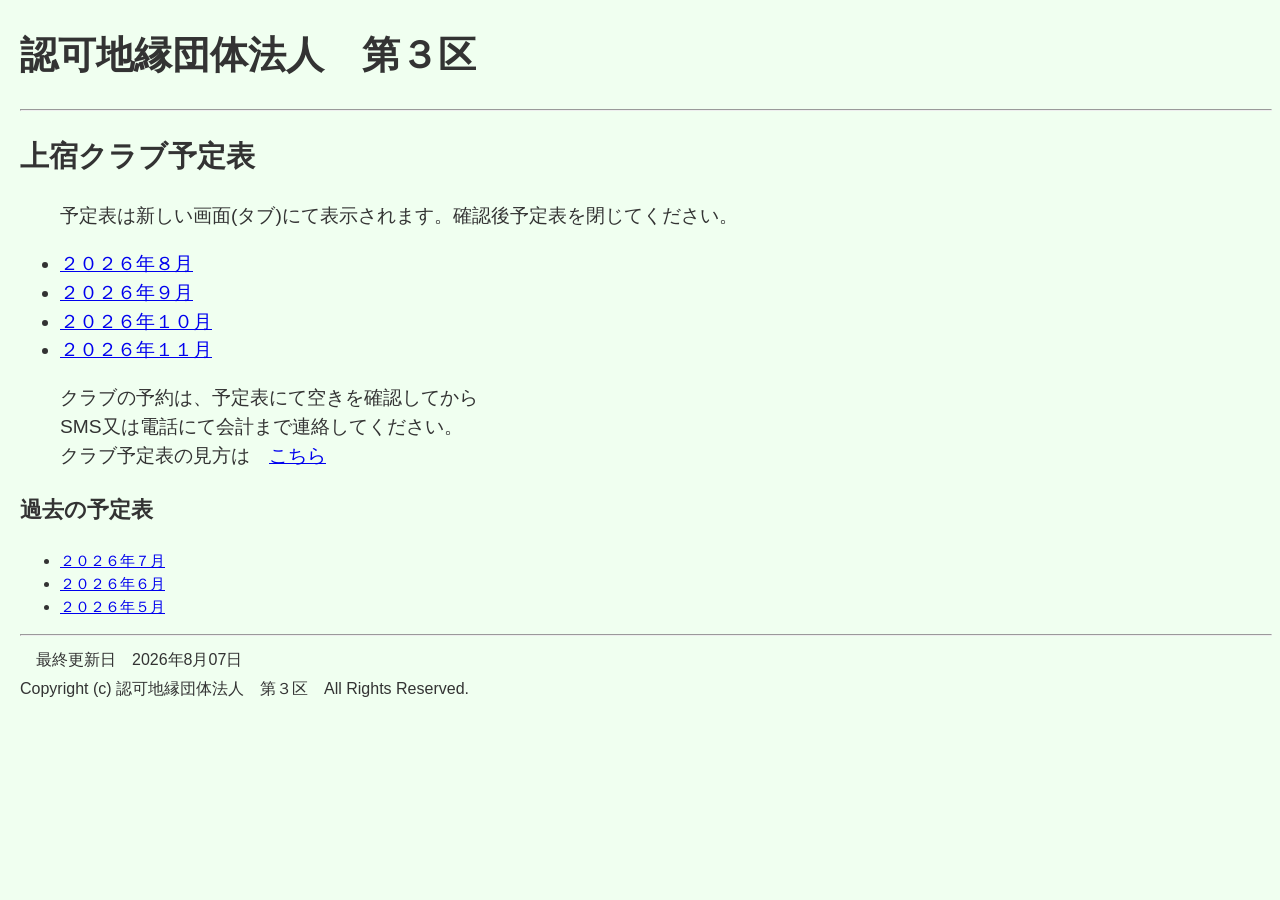
==== index.html @ dec30518 "Add files via upload" ====
<!DOCTYPE html>
<html lang="ja">
  <head>
    <meta charset="utf-8">
    <link rel="stylesheet" href="base.css">
    <title>中津川市第３区</title>
  </head>
  <body>
    <h1>認可地縁団体法人　第３区</h1>
     <hr>  <!--横線を引く-->
    <h2>上宿クラブ予定表</h2>
      <ul id="future_calendar">
        <p>予定表は新しい画面(タブ)にて表示されます。確認後予定表を閉じてください。<br> <!--改行--></p> 
        <li><a href="calendar202608.PNG" target="_blank">２０２６年８月</a>
        <li><a href="calendar202609.PNG" target="_blank">２０２６年９月</a>
        <li><a href="calendar202610.PNG" target="_blank">２０２６年１０月</a>
        <li><a href="calendar202611.PNG" target="_blank">２０２６年１１月</a>  
        <p>クラブの予約は、予定表にて空きを確認してから <br> <!--改行-->
           SMS又は電話にて会計まで連絡してください。<br> <!--改行-->
           クラブ予定表の見方は　<a href="calender_index.html">こちら</a></p>
      </ul>
    <h3>過去の予定表</h3>
      <ul id="past_calendar">
        <li><a href="calendar202607.PNG" target="_blank">２０２６年７月</a>
        <li><a href="calendar202606.PNG" target="_blank">２０２６年６月</a>
        <li><a href="calendar202605.PNG" target="_blank">２０２６年５月</a>
      </ul>
    <hr> <!--横線を引く-->
    <small>　最終更新日　2026年8月07日<br>
          Copyright (c)  認可地縁団体法人　第３区　All Rights Reserved.</small>
  </body>
</html>
<!--参考文献
   とほほのHTML入門 (HTMLリファレンス)
    https://www.tohoho-web.com/www.htm
   TAG index
    https://www.tagindex.com/
　　Google DriveでWEBサイトを開設する方法(使用できなくなった)
　　　https://lpeg.info/webworks/google_drive_hosting.html
   https://note.com/oto_wan_ai/n/n4843cebda021
   (GitHub PagesWEBサイトを公開する方法)
   https://note.com/oto_wan_ai/n/n27f2fa760445
   (GitHub PagesWEBサイトのデータを更新する手順)
参考文献終わり-->
---- base.css ----
@charset "utf-8";
body {
	background-color:#F0FFF0;		/*ページ全体の背景色　honeydew　*/
	font-size:120%;		/* フォントサイズを120%にする */
	font-family: "ＭＳ ゴシック",sans-serif;	/* フォントの種類をゴシック系にする */
	line-height:1.5;	/* 行の高さを1.5倍にする */
	color:#333333;		/* 文字色を濃い目のグレーにする */
	margin-left:20px;    /* 左のマージンを確保する */
}
#past_calendar {
    font-size:80%;
}
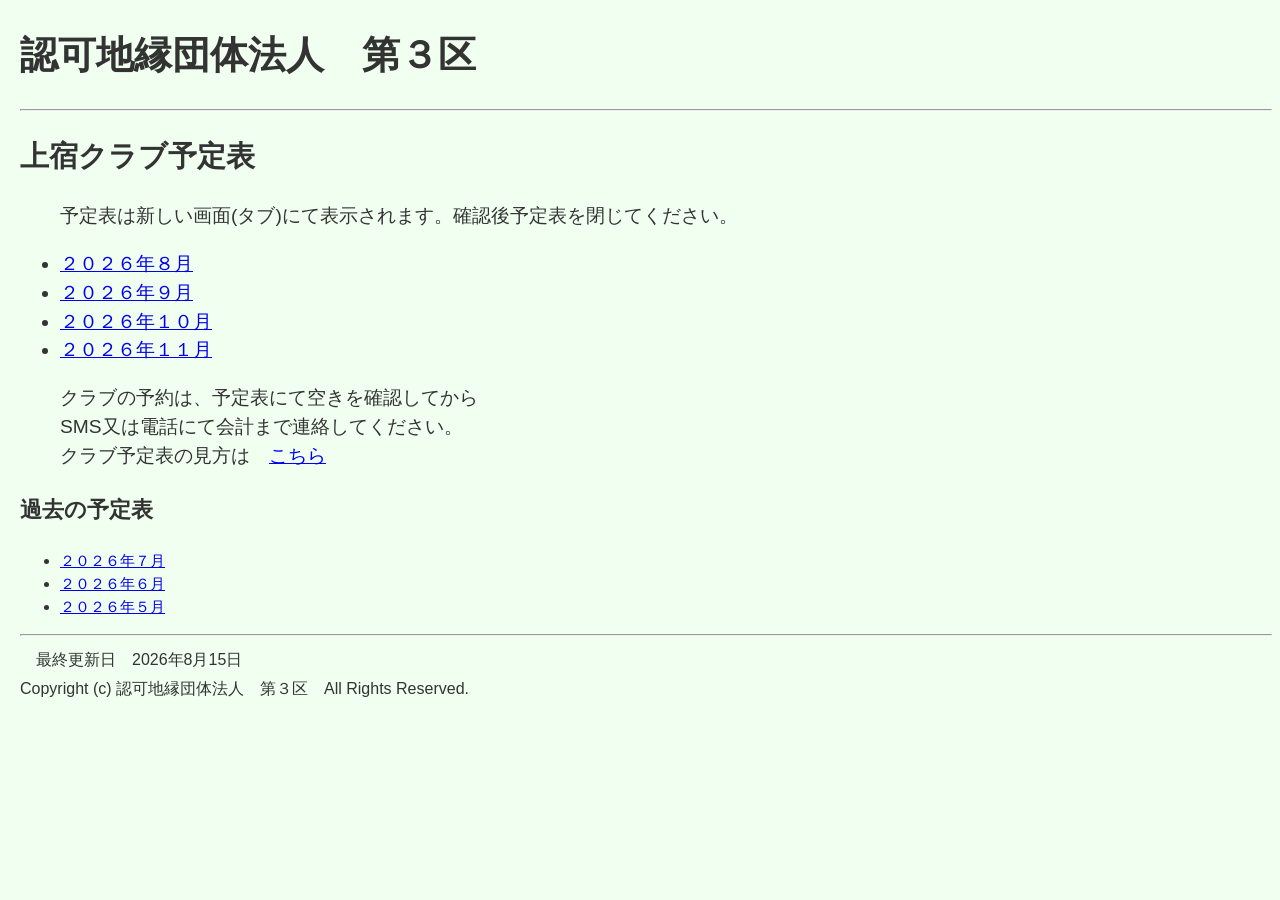
==== commit 4da3654a: "Add files via upload" ====
--- a/index.html
+++ b/index.html
@@ -26,7 +26,7 @@
         <li><a href="calendar202605.PNG" target="_blank">２０２６年５月</a>
       </ul>
     <hr> <!--横線を引く-->
-    <small>　最終更新日　2026年8月07日<br>
+    <small>　最終更新日　2026年8月15日<br>
           Copyright (c)  認可地縁団体法人　第３区　All Rights Reserved.</small>
   </body>
 </html>
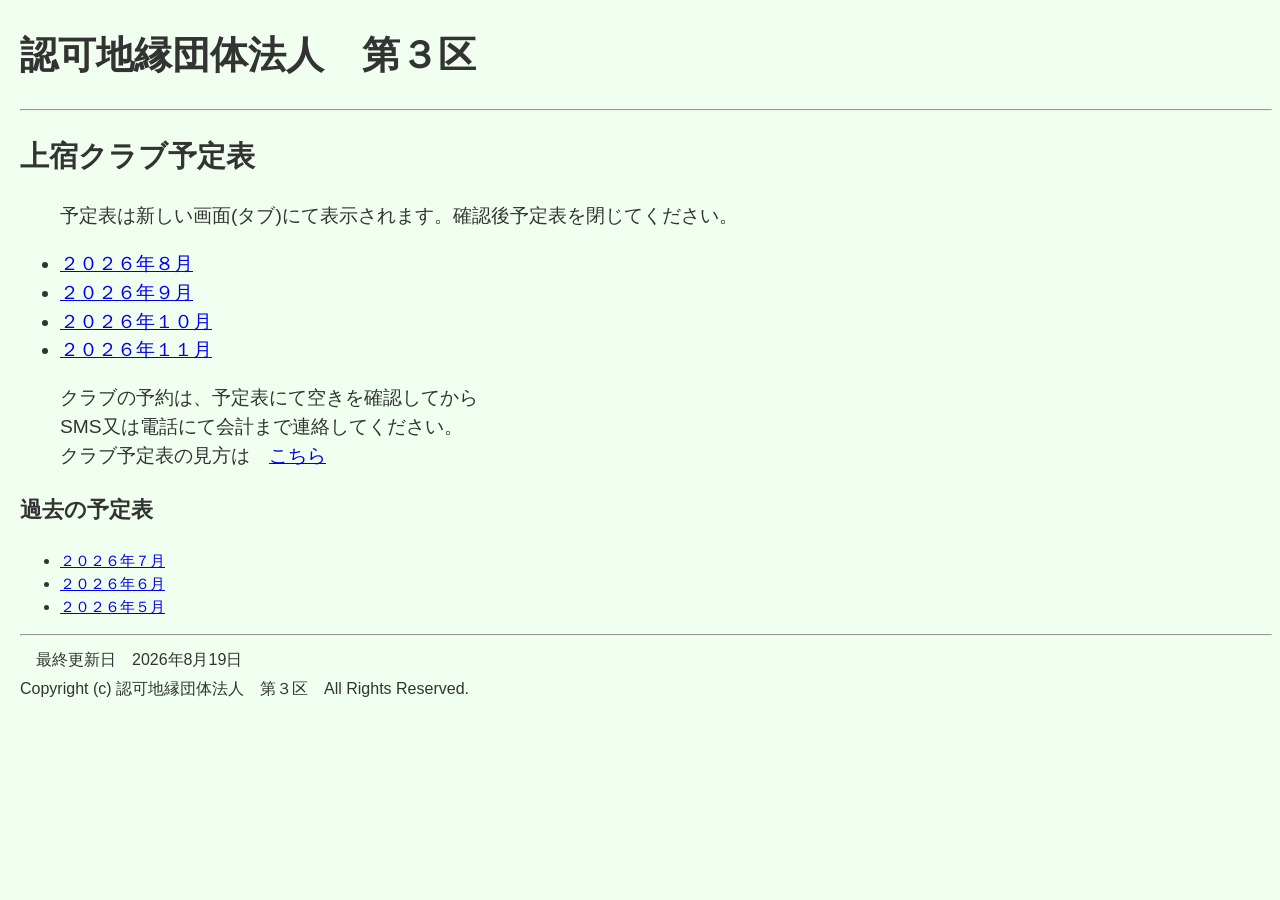
==== commit db0945e2: "Add files via upload" ====
--- a/index.html
+++ b/index.html
@@ -26,7 +26,7 @@
         <li><a href="calendar202605.PNG" target="_blank">２０２６年５月</a>
       </ul>
     <hr> <!--横線を引く-->
-    <small>　最終更新日　2026年8月15日<br>
+    <small>　最終更新日　2026年8月19日<br>
           Copyright (c)  認可地縁団体法人　第３区　All Rights Reserved.</small>
   </body>
 </html>
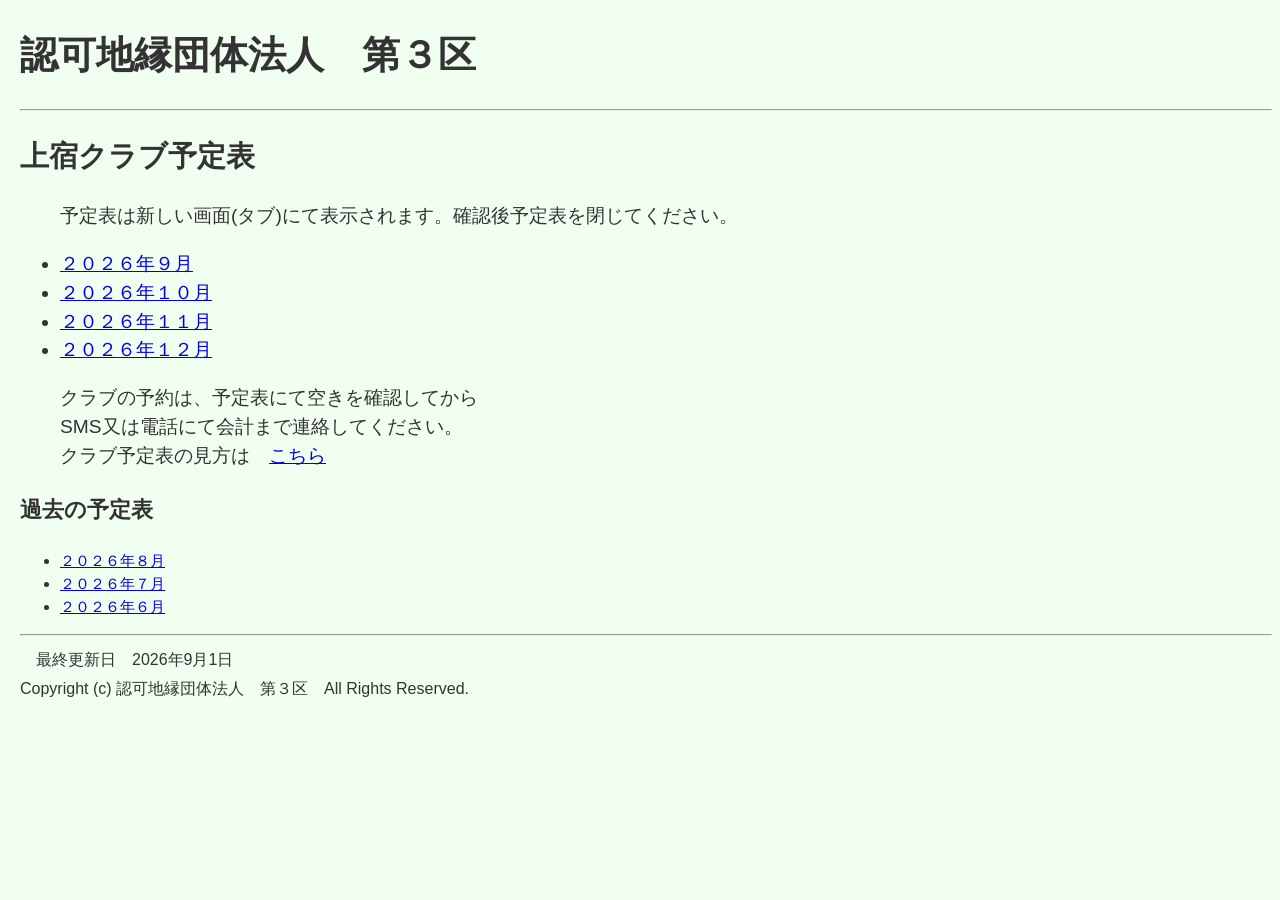
==== commit 2a974c59: "Add files via upload" ====
--- a/index.html
+++ b/index.html
@@ -11,22 +11,22 @@
     <h2>上宿クラブ予定表</h2>
       <ul id="future_calendar">
         <p>予定表は新しい画面(タブ)にて表示されます。確認後予定表を閉じてください。<br> <!--改行--></p> 
-        <li><a href="calendar202608.PNG" target="_blank">２０２６年８月</a>
         <li><a href="calendar202609.PNG" target="_blank">２０２６年９月</a>
         <li><a href="calendar202610.PNG" target="_blank">２０２６年１０月</a>
-        <li><a href="calendar202611.PNG" target="_blank">２０２６年１１月</a>  
+        <li><a href="calendar202611.PNG" target="_blank">２０２６年１１月</a>
+        <li><a href="calendar202612.PNG" target="_blank">２０２６年１２月</a>  
         <p>クラブの予約は、予定表にて空きを確認してから <br> <!--改行-->
            SMS又は電話にて会計まで連絡してください。<br> <!--改行-->
            クラブ予定表の見方は　<a href="calender_index.html">こちら</a></p>
       </ul>
     <h3>過去の予定表</h3>
       <ul id="past_calendar">
+        <li><a href="calendar202608.PNG" target="_blank">２０２６年８月</a>
         <li><a href="calendar202607.PNG" target="_blank">２０２６年７月</a>
         <li><a href="calendar202606.PNG" target="_blank">２０２６年６月</a>
-        <li><a href="calendar202605.PNG" target="_blank">２０２６年５月</a>
       </ul>
     <hr> <!--横線を引く-->
-    <small>　最終更新日　2026年8月19日<br>
+    <small>　最終更新日　2026年9月1日<br>
           Copyright (c)  認可地縁団体法人　第３区　All Rights Reserved.</small>
   </body>
 </html>
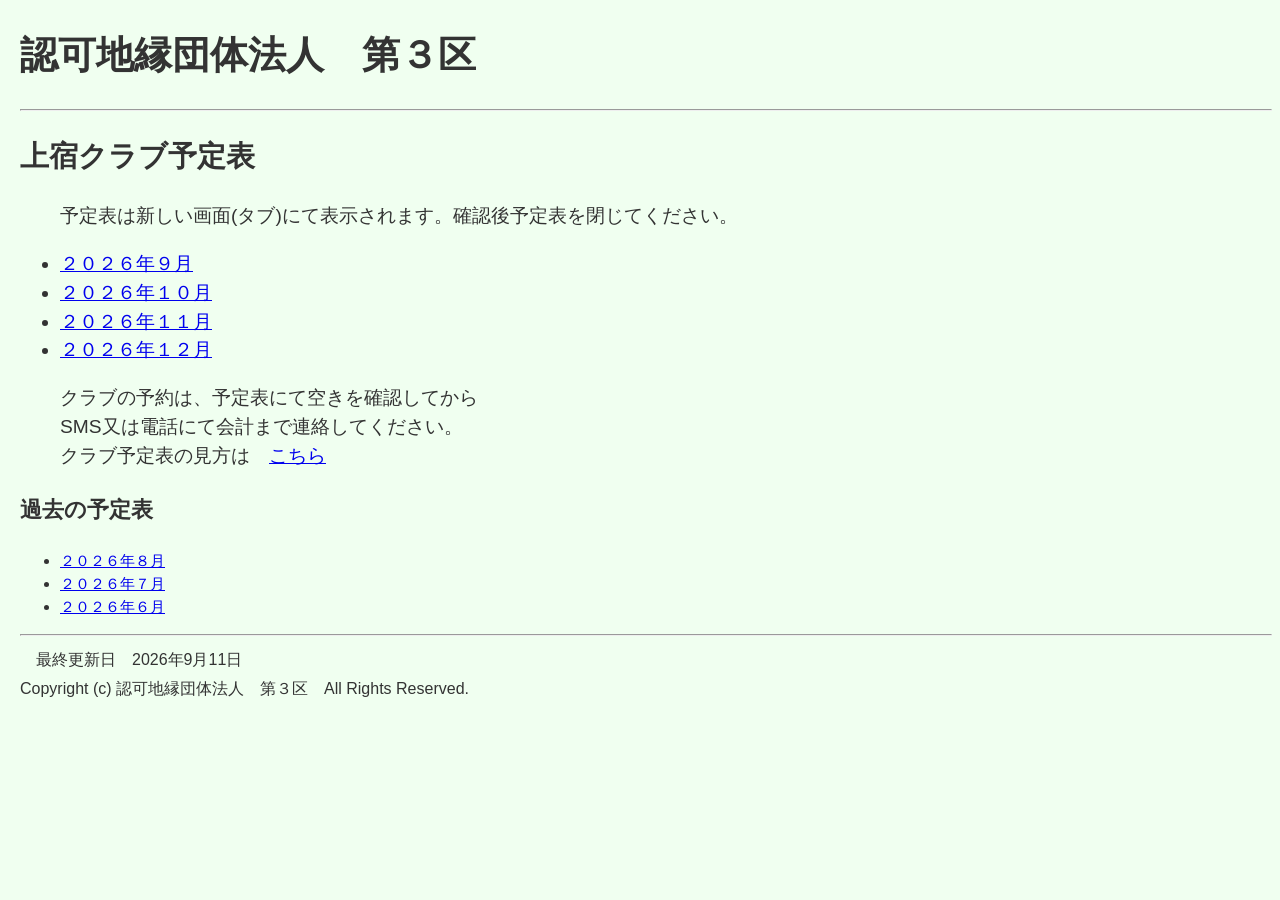
==== commit fff8ba8b: "Add files via upload" ====
--- a/index.html
+++ b/index.html
@@ -26,7 +26,7 @@
         <li><a href="calendar202606.PNG" target="_blank">２０２６年６月</a>
       </ul>
     <hr> <!--横線を引く-->
-    <small>　最終更新日　2026年9月1日<br>
+    <small>　最終更新日　2026年9月11日<br>
           Copyright (c)  認可地縁団体法人　第３区　All Rights Reserved.</small>
   </body>
 </html>
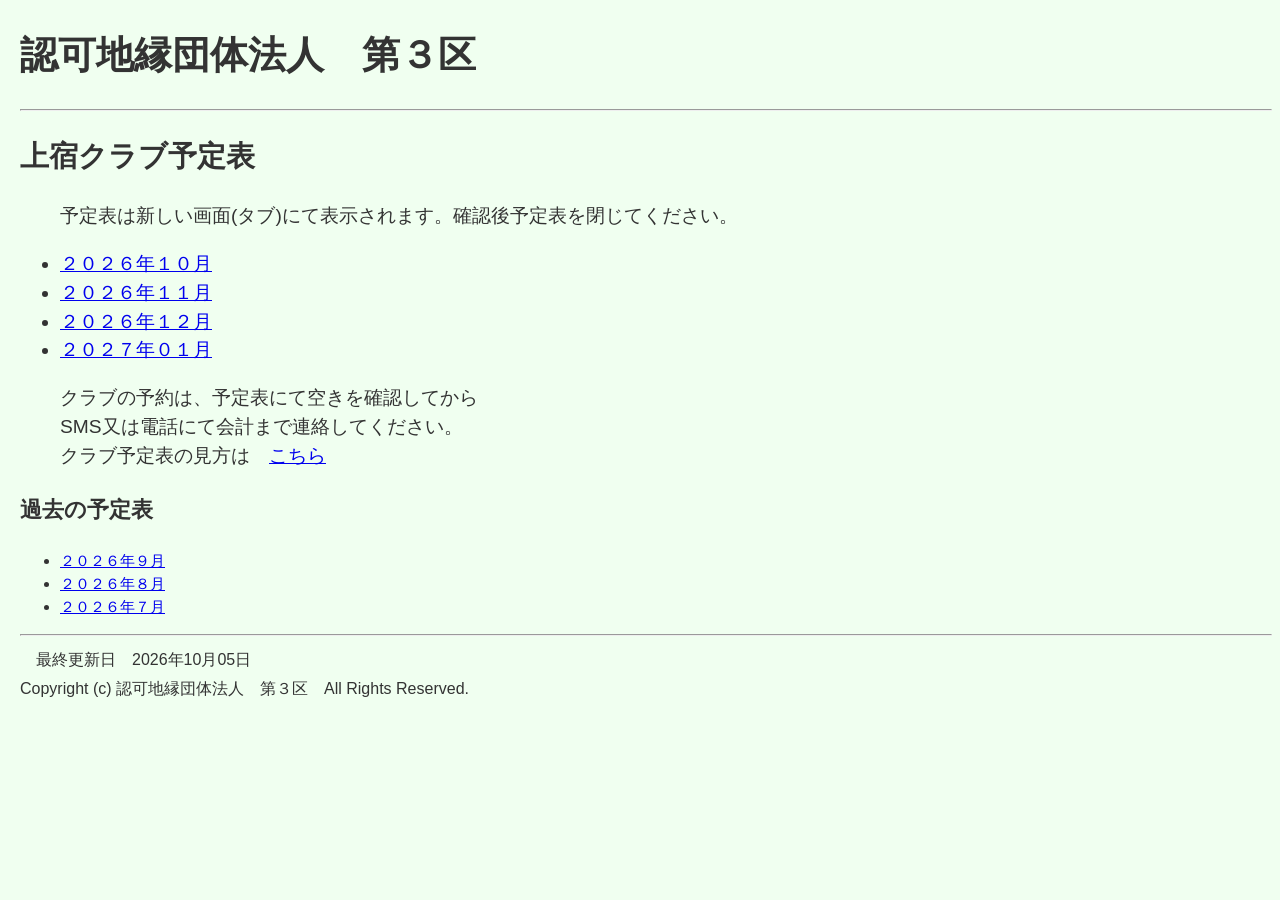
==== commit 996101aa: "Add files via upload" ====
--- a/index.html
+++ b/index.html
@@ -11,22 +11,22 @@
     <h2>上宿クラブ予定表</h2>
       <ul id="future_calendar">
         <p>予定表は新しい画面(タブ)にて表示されます。確認後予定表を閉じてください。<br> <!--改行--></p> 
-        <li><a href="calendar202609.PNG" target="_blank">２０２６年９月</a>
         <li><a href="calendar202610.PNG" target="_blank">２０２６年１０月</a>
         <li><a href="calendar202611.PNG" target="_blank">２０２６年１１月</a>
-        <li><a href="calendar202612.PNG" target="_blank">２０２６年１２月</a>  
+        <li><a href="calendar202612.PNG" target="_blank">２０２６年１２月</a> 
+        <li><a href="calendar202701.PNG" target="_blank">２０２７年０１月</a>   
         <p>クラブの予約は、予定表にて空きを確認してから <br> <!--改行-->
            SMS又は電話にて会計まで連絡してください。<br> <!--改行-->
            クラブ予定表の見方は　<a href="calender_index.html">こちら</a></p>
       </ul>
     <h3>過去の予定表</h3>
       <ul id="past_calendar">
+        <li><a href="calendar202609.PNG" target="_blank">２０２６年９月</a>
         <li><a href="calendar202608.PNG" target="_blank">２０２６年８月</a>
         <li><a href="calendar202607.PNG" target="_blank">２０２６年７月</a>
-        <li><a href="calendar202606.PNG" target="_blank">２０２６年６月</a>
       </ul>
     <hr> <!--横線を引く-->
-    <small>　最終更新日　2026年9月11日<br>
+    <small>　最終更新日　2026年10月05日<br>
           Copyright (c)  認可地縁団体法人　第３区　All Rights Reserved.</small>
   </body>
 </html>
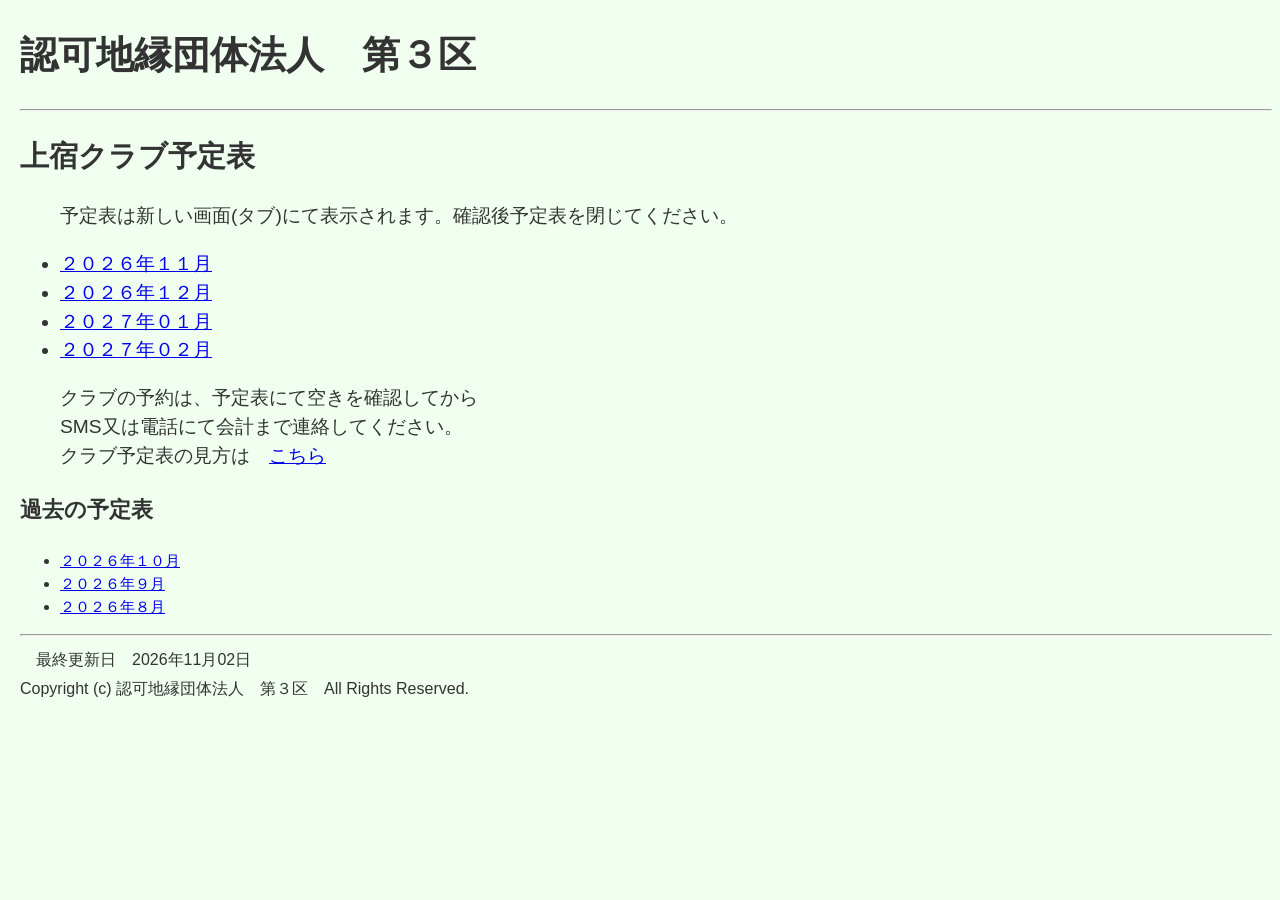
==== commit 9ee0f95a: "Add files via upload" ====
--- a/index.html
+++ b/index.html
@@ -11,22 +11,22 @@
     <h2>上宿クラブ予定表</h2>
       <ul id="future_calendar">
         <p>予定表は新しい画面(タブ)にて表示されます。確認後予定表を閉じてください。<br> <!--改行--></p> 
-        <li><a href="calendar202610.PNG" target="_blank">２０２６年１０月</a>
         <li><a href="calendar202611.PNG" target="_blank">２０２６年１１月</a>
         <li><a href="calendar202612.PNG" target="_blank">２０２６年１２月</a> 
-        <li><a href="calendar202701.PNG" target="_blank">２０２７年０１月</a>   
+        <li><a href="calendar202701.PNG" target="_blank">２０２７年０１月</a>
+        <li><a href="calendar202702.PNG" target="_blank">２０２７年０２月</a>   
         <p>クラブの予約は、予定表にて空きを確認してから <br> <!--改行-->
            SMS又は電話にて会計まで連絡してください。<br> <!--改行-->
            クラブ予定表の見方は　<a href="calender_index.html">こちら</a></p>
       </ul>
     <h3>過去の予定表</h3>
       <ul id="past_calendar">
+        <li><a href="calendar202610.PNG" target="_blank">２０２６年１０月</a>
         <li><a href="calendar202609.PNG" target="_blank">２０２６年９月</a>
         <li><a href="calendar202608.PNG" target="_blank">２０２６年８月</a>
-        <li><a href="calendar202607.PNG" target="_blank">２０２６年７月</a>
       </ul>
     <hr> <!--横線を引く-->
-    <small>　最終更新日　2026年10月05日<br>
+    <small>　最終更新日　2026年11月02日<br>
           Copyright (c)  認可地縁団体法人　第３区　All Rights Reserved.</small>
   </body>
 </html>
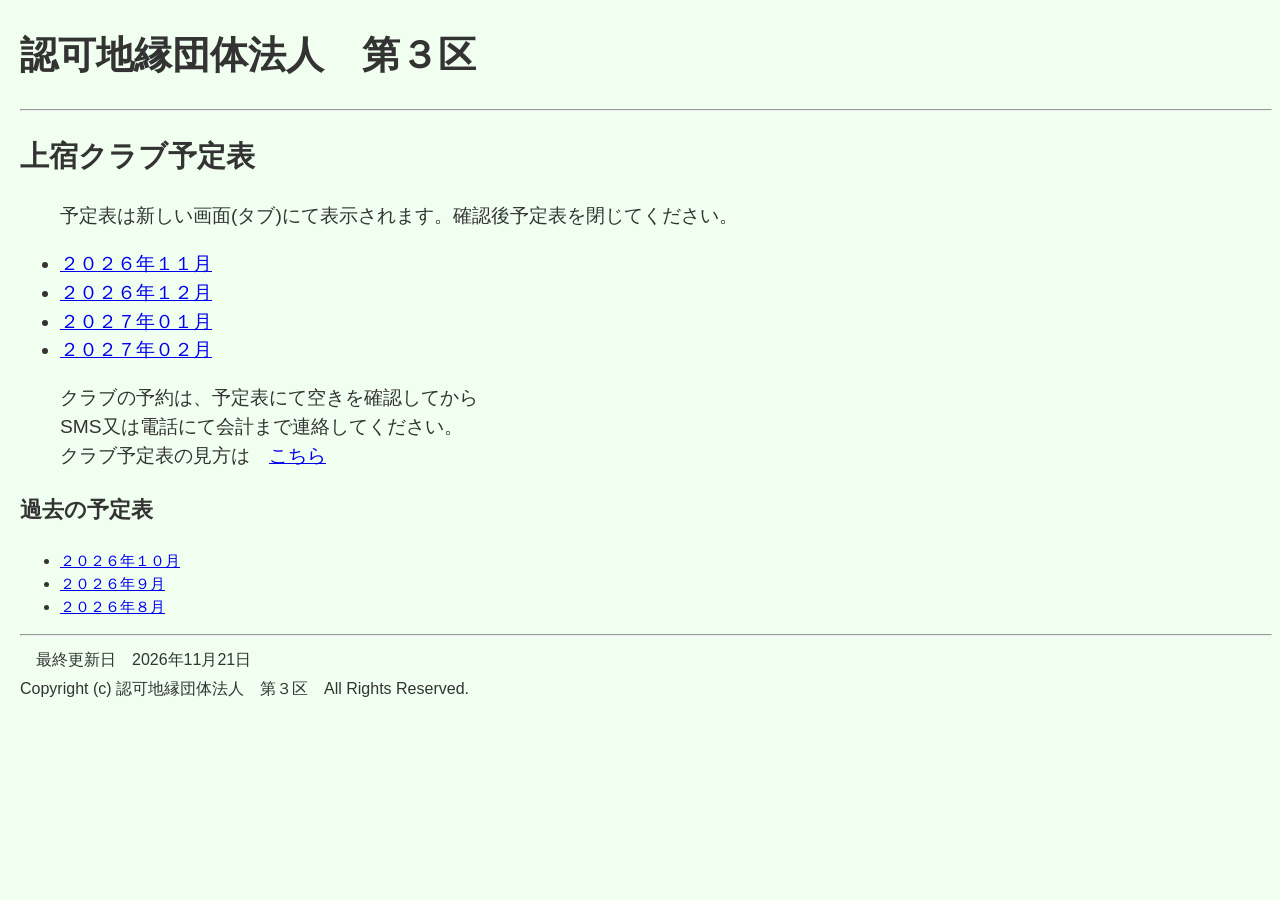
==== commit a64462dc: "Add files via upload" ====
--- a/index.html
+++ b/index.html
@@ -26,7 +26,7 @@
         <li><a href="calendar202608.PNG" target="_blank">２０２６年８月</a>
       </ul>
     <hr> <!--横線を引く-->
-    <small>　最終更新日　2026年11月02日<br>
+    <small>　最終更新日　2026年11月21日<br>
           Copyright (c)  認可地縁団体法人　第３区　All Rights Reserved.</small>
   </body>
 </html>
